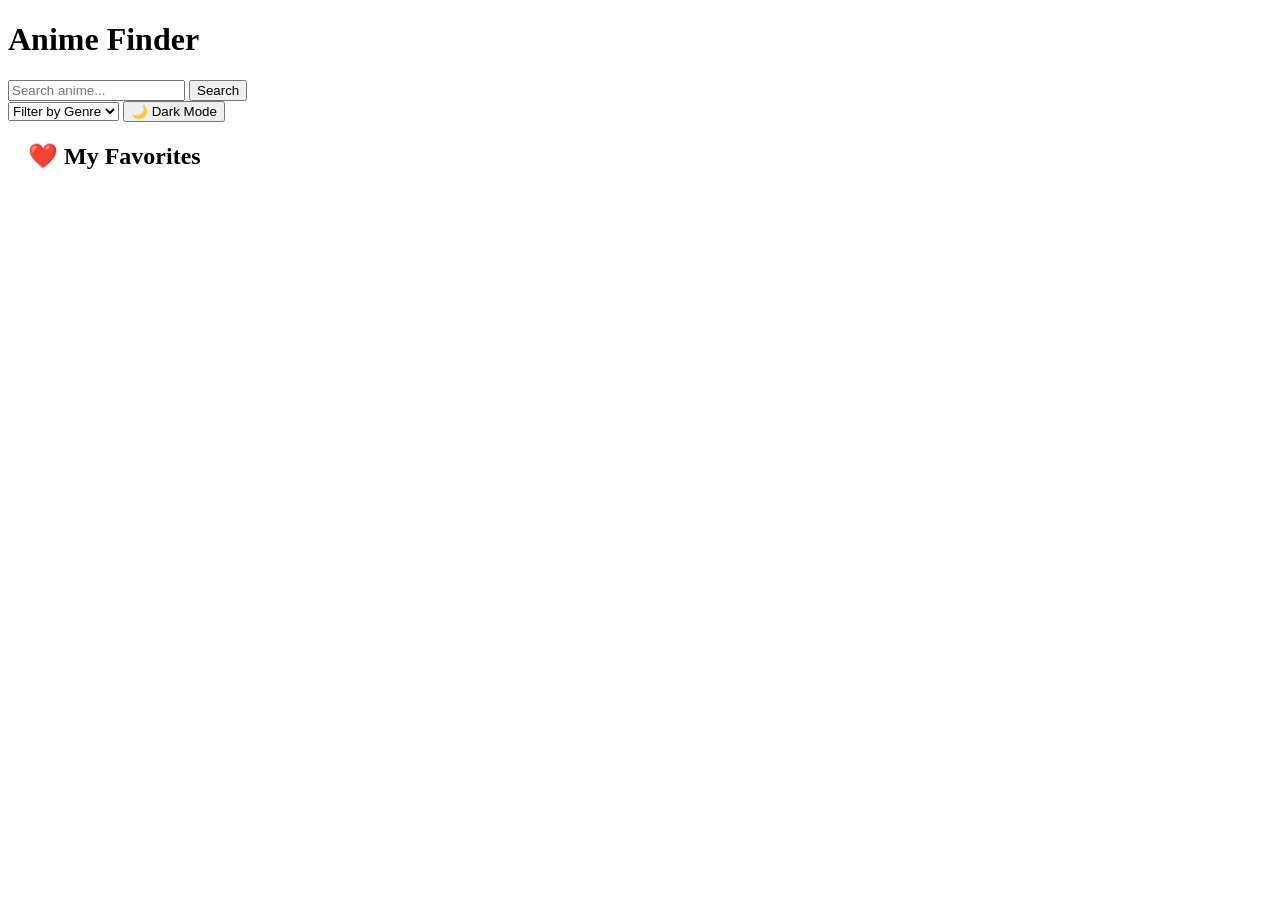
==== index.html @ 2c4f0481 "Rename anime_app/index.html to index.html" ====
<!DOCTYPE html>
<html lang="en">
<head>
    <meta charset="UTF-8">
    <title>Anime Finder</title>
    <link rel="stylesheet" href="css/style.css">
</head>
<body>

    <header>
        <h1>Anime Finder</h1>
        <div class="search-box">
            <input type="text" id="searchInput" placeholder="Search anime...">
            <button id="searchBtn">Search</button>
        </div>
        <select id="genreSelect">
    <option value="">Filter by Genre</option>
</select>
        <button id="themeToggle">🌙 Dark Mode</button>
    </header>

    <h2 style="padding-left:20px;">❤️ My Favorites</h2>
<div id="favoriteContainer" class="anime-grid"></div>

    <main>
        <div id="animeContainer" class="anime-grid">
            <!-- Anime cards will appear here -->
        </div>
    </main>

<script src="js/main.js"></script>
</body>
</html>
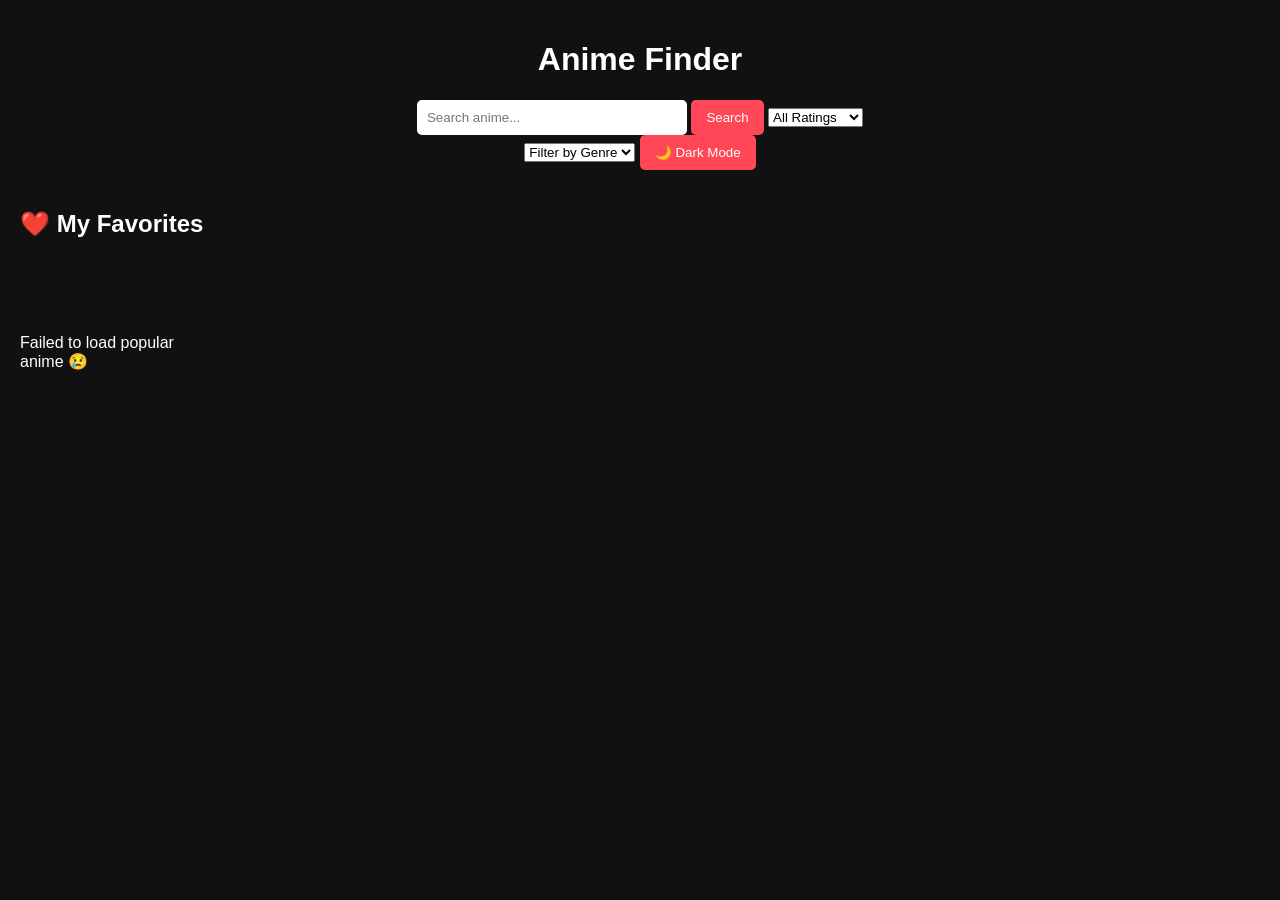
==== commit c6cb04a1: "Add files via upload" ====
--- a/index.html
+++ b/index.html
@@ -12,6 +12,11 @@
         <div class="search-box">
             <input type="text" id="searchInput" placeholder="Search anime...">
             <button id="searchBtn">Search</button>
+            <select id="ratingSelect">
+                    <option value="all">All Ratings</option>
+                    <option value="safe">Safe Only</option>
+                    <option value="adult">17+ Allowed</option>
+            </select>
         </div>
         <select id="genreSelect">
     <option value="">Filter by Genre</option>
@@ -30,4 +35,4 @@
 
 <script src="js/main.js"></script>
 </body>
-</html>
+</html>
--- a/css/style.css
+++ b/css/style.css
@@ -0,0 +1,82 @@
+body {
+    font-family: Arial, sans-serif;
+    margin: 0;
+    background-color: #111;
+    color: white;
+}
+
+header {
+    text-align: center;
+    padding: 20px;
+}
+
+.search-box {
+    margin-top: 10px;
+}
+
+input {
+    padding: 10px;
+    width: 250px;
+    border-radius: 5px;
+    border: none;
+}
+
+button {
+    padding: 10px 15px;
+    border: none;
+    border-radius: 5px;
+    background-color: #ff4757;
+    color: white;
+    cursor: pointer;
+}
+
+button:hover {
+    opacity: 0.8;
+}
+
+.anime-grid {
+    display: grid;
+    grid-template-columns: repeat(auto-fill, minmax(180px, 1fr));
+    gap: 20px;
+    padding: 20px;
+}
+
+.anime-card {
+    background-color: #1e1e1e;
+    border-radius: 10px;
+    overflow: hidden;
+    text-align: center;
+    transition: transform 0.2s;
+}
+
+.anime-card:hover {
+    transform: scale(1.05);
+}
+
+.anime-card img {
+    width: 100%;
+}
+
+.anime-card h3 {
+    padding: 10px;
+    font-size: 14px;
+}
+.anime-card p {
+    margin-bottom: 10px;
+    font-size: 14px;
+    color: #f1c40f;
+}
+.light-mode {
+    background-color: #f5f5f5;
+    color: #111;
+}
+
+.light-mode .anime-card {
+    background-color: white;
+    color: #111;
+}
+
+.light-mode button {
+    background-color: #333;
+    color: white;
+}
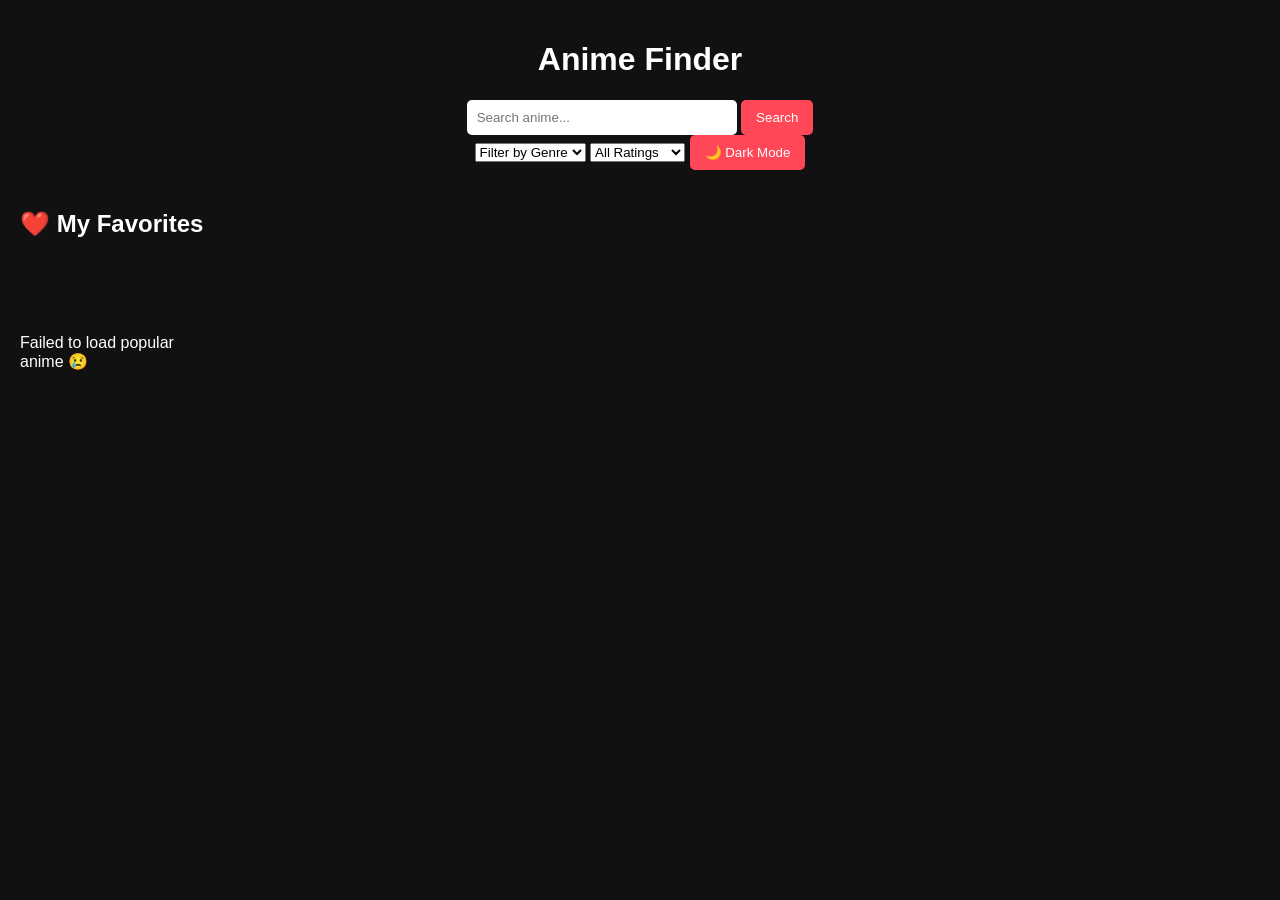
==== commit 016ccc22: "Update index.html" ====
--- a/index.html
+++ b/index.html
@@ -12,15 +12,15 @@
         <div class="search-box">
             <input type="text" id="searchInput" placeholder="Search anime...">
             <button id="searchBtn">Search</button>
+        </div>
+        <select id="genreSelect">
+            <option value="">Filter by Genre</option>
+        </select>
             <select id="ratingSelect">
                     <option value="all">All Ratings</option>
                     <option value="safe">Safe Only</option>
                     <option value="adult">17+ Allowed</option>
             </select>
-        </div>
-        <select id="genreSelect">
-    <option value="">Filter by Genre</option>
-</select>
         <button id="themeToggle">🌙 Dark Mode</button>
     </header>
 
@@ -35,4 +35,4 @@
 
 <script src="js/main.js"></script>
 </body>
-</html>+</html>
